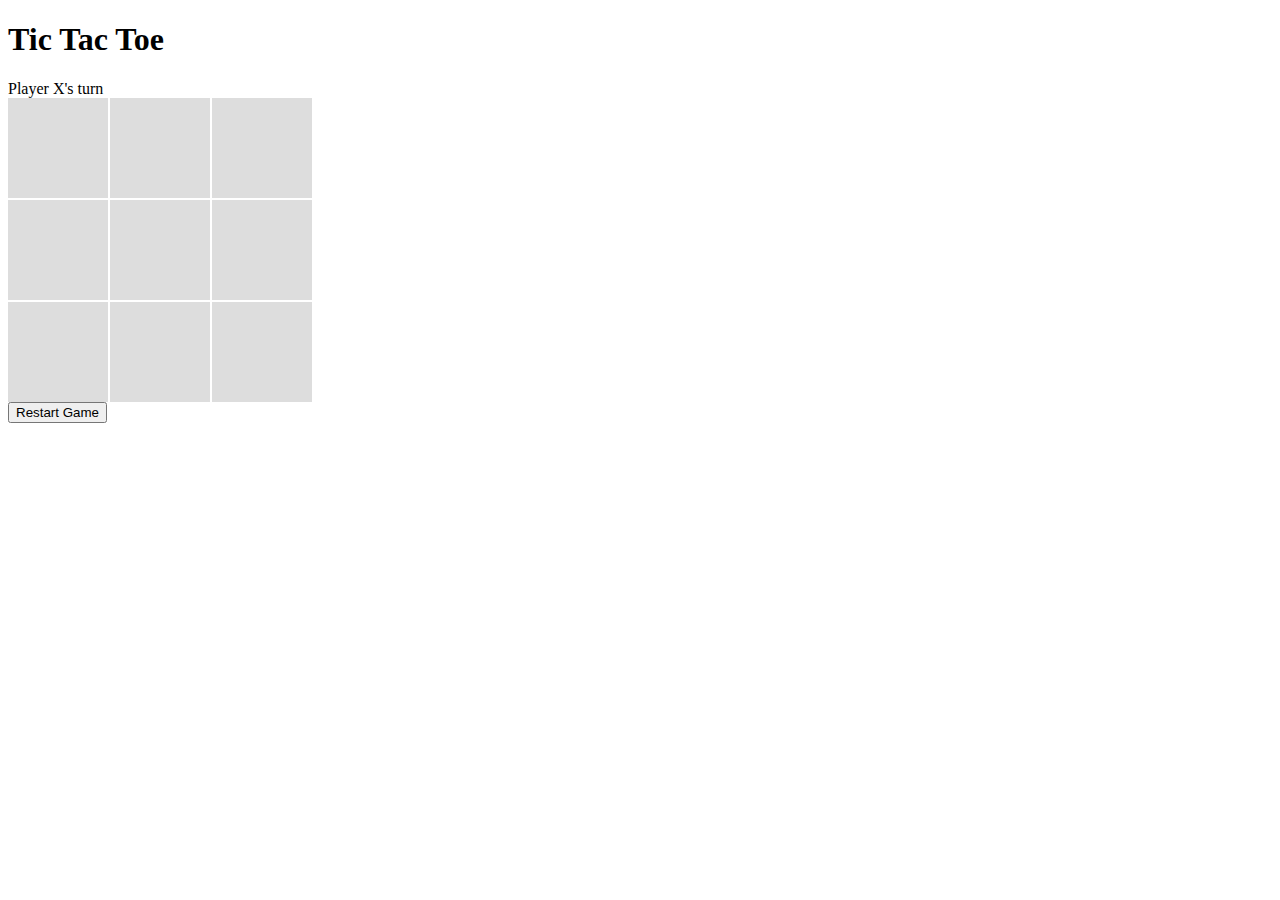
==== PRODIGY_WD_03/index.html @ ba073e55 "update" ====
<!DOCTYPE html>
<html lang="en">
<head>
  <meta charset="UTF-8">
  <meta name="viewport" content="width=device-width, initial-scale=1.0">
  <title>Tic Tac Toe</title>
  <link rel="stylesheet" href="style.css">
</head>
<body>
  <h1>Tic Tac Toe</h1>
  <div id="status">Player X's turn</div>
  <div class="board" id="board">
    <div class="cell" data-cell></div>
    <div class="cell" data-cell></div>
    <div class="cell" data-cell></div>
    <div class="cell" data-cell></div>
    <div class="cell" data-cell></div>
    <div class="cell" data-cell></div>
    <div class="cell" data-cell></div>
    <div class="cell" data-cell></div>
    <div class="cell" data-cell></div>
  </div>
  <button id="restart">Restart Game</button>

  <script src="script.js"></script>
</body>
</html>
---- PRODIGY_WD_03/style.css ----
.board {
    display: grid;
    grid-template-columns: repeat(3, 100px);
    grid-template-rows: repeat(3, 100px);
    gap: 2px;
  }
  .cell {
    display: flex;
    align-items: center;
    justify-content: center;
    font-size: 36px;
    background-color: #ddd;
    cursor: pointer;
  }
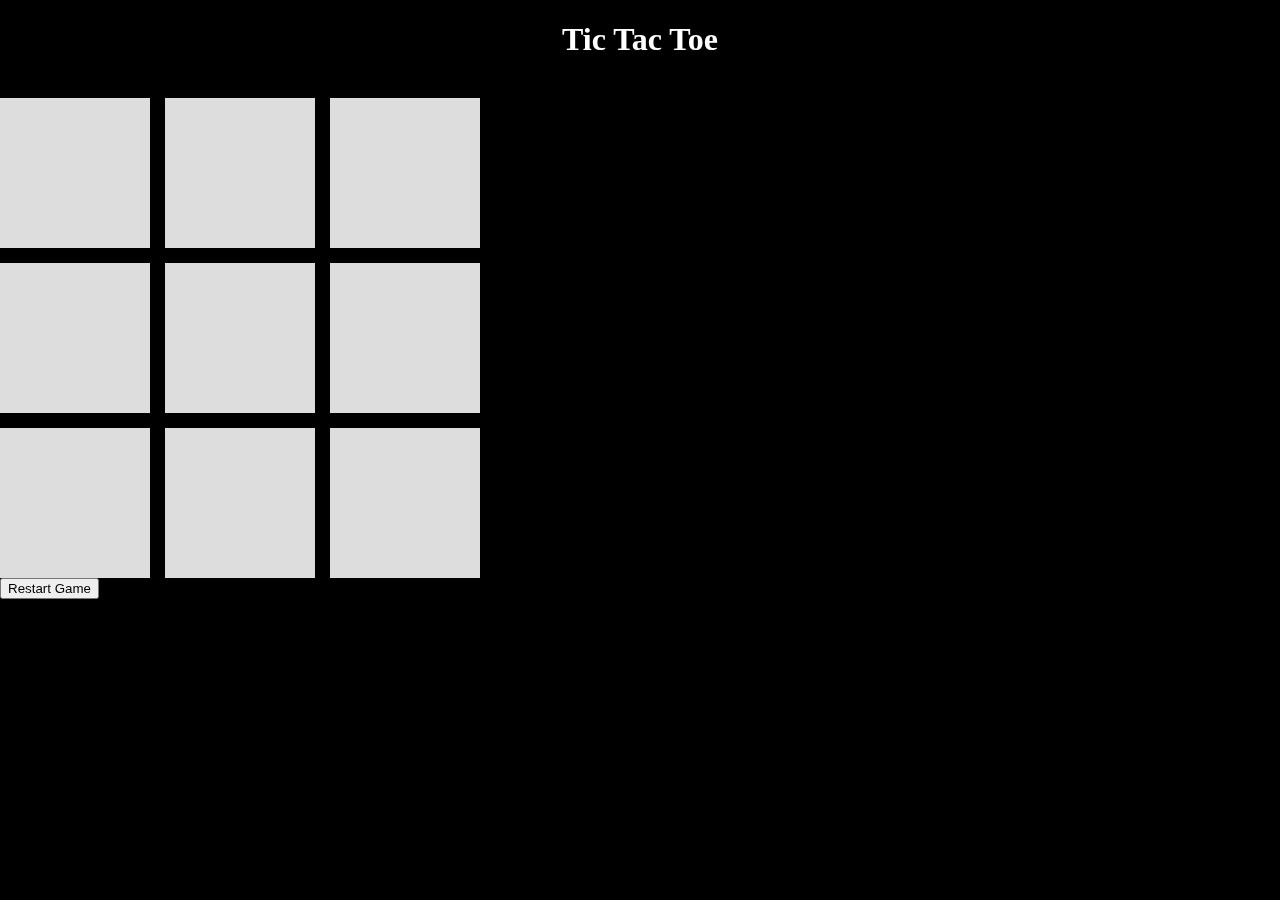
==== commit 4d2581cb: "update" ====
--- a/PRODIGY_WD_03/index.html
+++ b/PRODIGY_WD_03/index.html
@@ -8,6 +8,7 @@
 </head>
 <body>
   <h1>Tic Tac Toe</h1>
+  <video src="background_video.mp4" autoplay mute></video>
   <div id="status">Player X's turn</div>
   <div class="board" id="board">
     <div class="cell" data-cell></div>
--- a/PRODIGY_WD_03/style.css
+++ b/PRODIGY_WD_03/style.css
@@ -1,14 +1,34 @@
+body{
+  margin: 0;
+  padding: 0;
+  background-color: black;
+}
+
+video{
+  height: 100%;
+  /* width: 100%; */
+  z-index: -1;
+  position: fixed;
+  margin: 0;
+  /* overflow-y: auto; */
+}
+h1{
+  color: white;
+  text-align: center;
+  /* font-weight: 500; */
+}
 .board {
     display: grid;
-    grid-template-columns: repeat(3, 100px);
-    grid-template-rows: repeat(3, 100px);
-    gap: 2px;
-  }
-  .cell {
+    grid-template-columns: repeat(3, 150px);
+    grid-template-rows: repeat(3, 150px);
+    gap: 15px;
+}
+
+.cell {
     display: flex;
     align-items: center;
     justify-content: center;
     font-size: 36px;
     background-color: #ddd;
     cursor: pointer;
-  }+}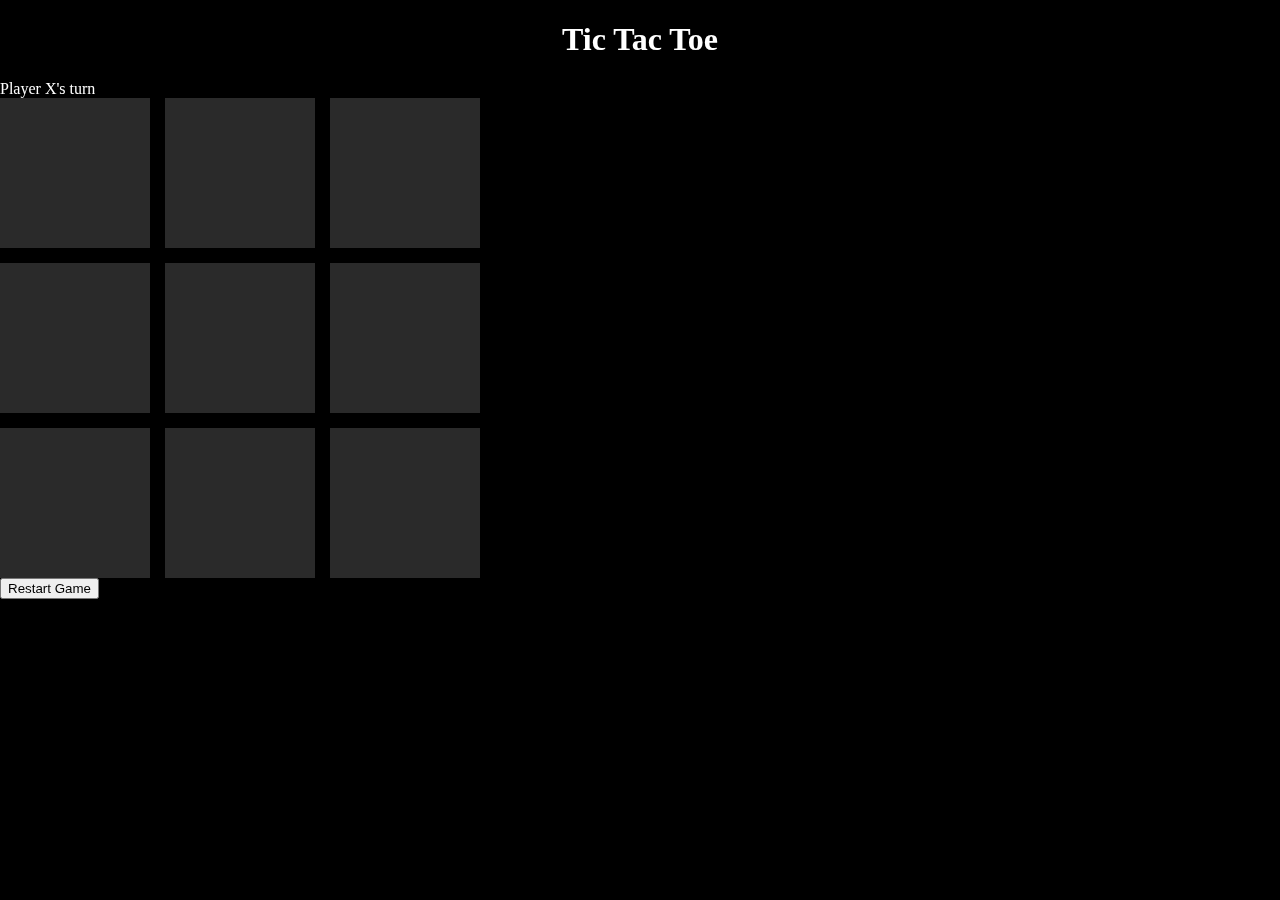
==== commit e3194d18: "update" ====
--- a/PRODIGY_WD_03/index.html
+++ b/PRODIGY_WD_03/index.html
@@ -9,7 +9,7 @@
 <body>
   <h1>Tic Tac Toe</h1>
   <video src="background_video.mp4" autoplay mute></video>
-  <div id="status">Player X's turn</div>
+  <div class="turn" id="status">Player X's turn</div>
   <div class="board" id="board">
     <div class="cell" data-cell></div>
     <div class="cell" data-cell></div>
--- a/PRODIGY_WD_03/style.css
+++ b/PRODIGY_WD_03/style.css
@@ -17,6 +17,11 @@
   text-align: center;
   /* font-weight: 500; */
 }
+
+.turn{
+  color: white;
+}
+
 .board {
     display: grid;
     grid-template-columns: repeat(3, 150px);
@@ -29,6 +34,6 @@
     align-items: center;
     justify-content: center;
     font-size: 36px;
-    background-color: #ddd;
+    background-color: #dddddd31;
     cursor: pointer;
 }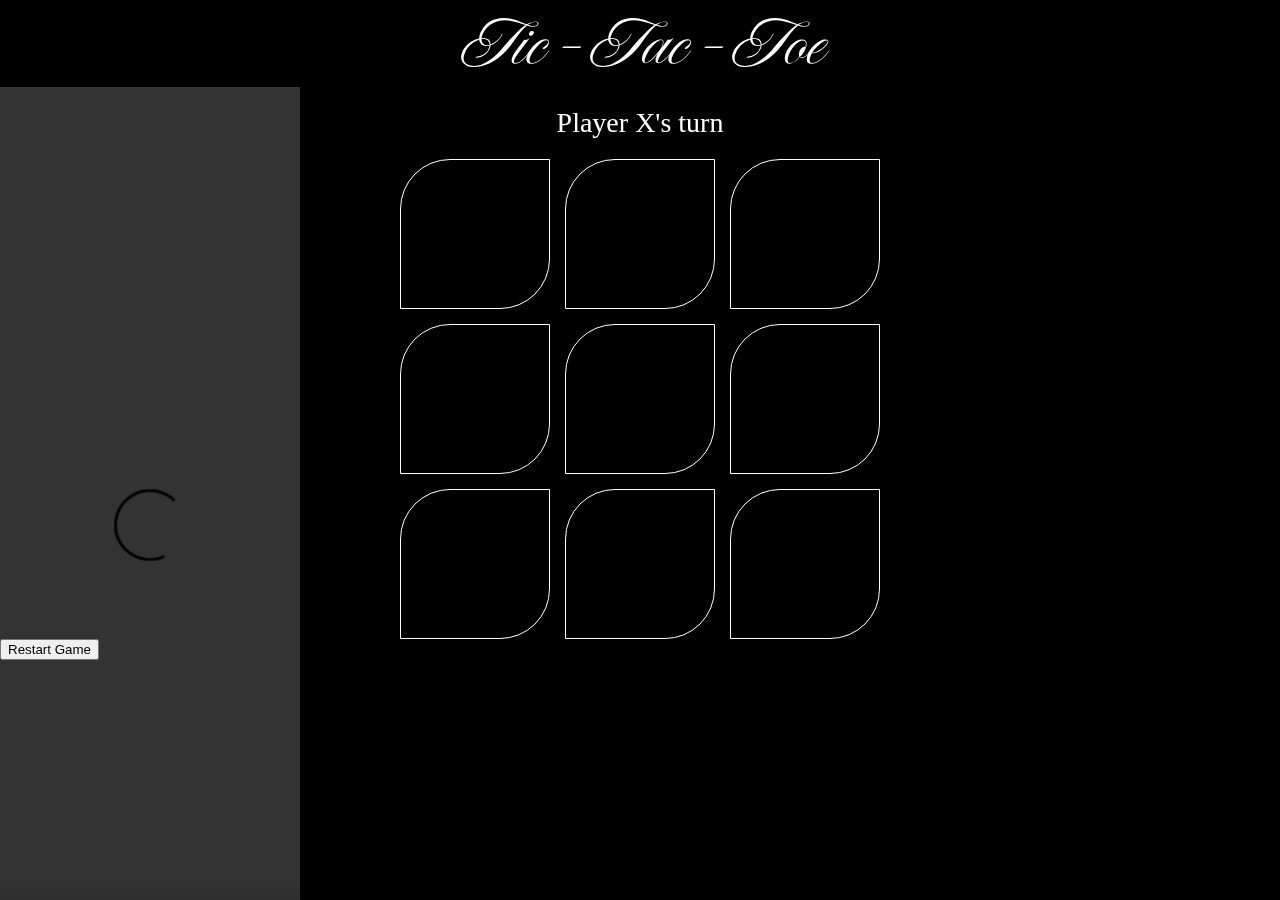
==== commit 29f6f085: "update" ====
--- a/PRODIGY_WD_03/index.html
+++ b/PRODIGY_WD_03/index.html
@@ -5,21 +5,26 @@
   <meta name="viewport" content="width=device-width, initial-scale=1.0">
   <title>Tic Tac Toe</title>
   <link rel="stylesheet" href="style.css">
+  <link rel="preconnect" href="https://fonts.googleapis.com">
+<link rel="preconnect" href="https://fonts.gstatic.com" crossorigin>
+<link href="https://fonts.googleapis.com/css2?family=Imperial+Script&family=Martel:wght@900&family=Poppins:wght@500&display=swap" rel="stylesheet">
 </head>
 <body>
-  <h1>Tic Tac Toe</h1>
-  <video src="background_video.mp4" autoplay mute></video>
+  <!-- >Tic Tac Toe</h1> -->
+  <div class="head">Tic - Tac - Toe</div>
+  <video src="background_video.mp4" autoplay muted playsinline loop controls="false"></video>
+
   <div class="turn" id="status">Player X's turn</div>
   <div class="board" id="board">
+    <div class="cell cells" data-cell></div>
+    <div class="cell" data-cell></div>
+    <div class="cell celles" data-cell></div>
     <div class="cell" data-cell></div>
     <div class="cell" data-cell></div>
     <div class="cell" data-cell></div>
+    <div class="cell cellses" data-cell></div>
     <div class="cell" data-cell></div>
-    <div class="cell" data-cell></div>
-    <div class="cell" data-cell></div>
-    <div class="cell" data-cell></div>
-    <div class="cell" data-cell></div>
-    <div class="cell" data-cell></div>
+    <div class="cell cell4" data-cell></div>
   </div>
   <button id="restart">Restart Game</button>
 
--- a/PRODIGY_WD_03/style.css
+++ b/PRODIGY_WD_03/style.css
@@ -2,6 +2,7 @@
   margin: 0;
   padding: 0;
   background-color: black;
+  /* background-color : linear-gradient(to bottom right, #80FF00, #FFA463,#FF3939 ); */
 }
 
 video{
@@ -12,14 +13,29 @@
   margin: 0;
   /* overflow-y: auto; */
 }
-h1{
+
+.imperial-script-regular {
+  font-family: "Imperial Script", cursive;
+  font-weight: 400;
+  font-style: normal;
+}
+
+.head{
+  /* background-color: linear-gradient(to bottom right, #80FF00, #FFA463,#FF3939 ); */
   color: white;
   text-align: center;
-  /* font-weight: 500; */
+  font-family: "Imperial Script", cursive; 
+  font-size: 72px;
+  font-style: italic;
+  z-index: 10;
 }
 
 .turn{
   color: white;
+  text-align: center;
+  font-size: 28px;
+  margin: 10px;
+  padding: 10px;
 }
 
 .board {
@@ -27,6 +43,8 @@
     grid-template-columns: repeat(3, 150px);
     grid-template-rows: repeat(3, 150px);
     gap: 15px;
+    margin: auto;
+    justify-content: center;
 }
 
 .cell {
@@ -34,6 +52,9 @@
     align-items: center;
     justify-content: center;
     font-size: 36px;
-    background-color: #dddddd31;
+    background-color: transparent;
+    border: 1px solid white;
     cursor: pointer;
-}+    box-shadow: black 15px 20px 20px 2px;
+    border-radius: 50px 0px 50px 0px ;
+}
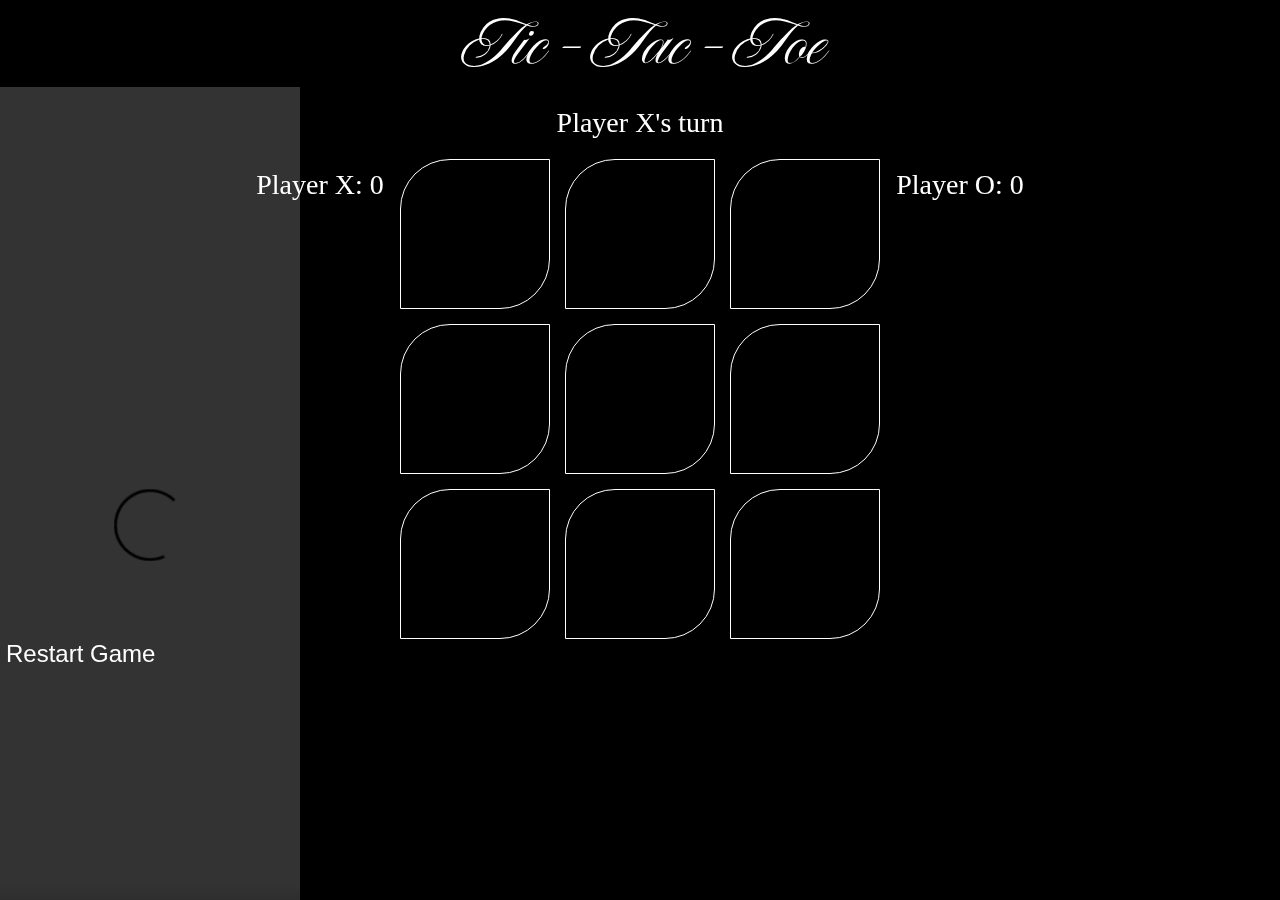
==== commit e9837d34: "update" ====
--- a/PRODIGY_WD_03/index.html
+++ b/PRODIGY_WD_03/index.html
@@ -16,18 +16,21 @@
 
   <div class="turn" id="status">Player X's turn</div>
   <div class="board" id="board">
-    <div class="cell cells" data-cell></div>
-    <div class="cell" data-cell></div>
-    <div class="cell celles" data-cell></div>
     <div class="cell" data-cell></div>
     <div class="cell" data-cell></div>
     <div class="cell" data-cell></div>
-    <div class="cell cellses" data-cell></div>
     <div class="cell" data-cell></div>
-    <div class="cell cell4" data-cell></div>
+    <div class="cell" data-cell></div>
+    <div class="cell" data-cell></div>
+    <div class="cell" data-cell></div>
+    <div class="cell" data-cell></div>
+    <div class="cell" data-cell></div>
   </div>
   <button id="restart">Restart Game</button>
-
+  <div id="scoreboard">
+    <div id="playerXScore">Player X: 0</div>
+    <div id="playerOScore">Player O: 0</div>
+</div>
   <script src="script.js"></script>
 </body>
 </html>
--- a/PRODIGY_WD_03/style.css
+++ b/PRODIGY_WD_03/style.css
@@ -51,10 +51,33 @@
     display: flex;
     align-items: center;
     justify-content: center;
-    font-size: 36px;
+    font-size: 72px;
+    font-weight: 500;
     background-color: transparent;
     border: 1px solid white;
     cursor: pointer;
     box-shadow: black 15px 20px 20px 2px;
     border-radius: 50px 0px 50px 0px ;
+    color: white;
+    font-family: "Imperial Script", cursive; 
 }
+
+.cell:hover{
+  box-shadow: inset black 9px 11px 20px 2px
+}
+#restart{
+  font-size: 24px;
+  background: transparent;
+  border: none;
+  color: white;
+  position: relative;
+}
+#scoreboard{
+  color: white;
+  position: relative;
+  top: -500px;
+  font-size: 28px;
+  display: flex;
+  flex-direction: row;
+  justify-content: space-around;
+}
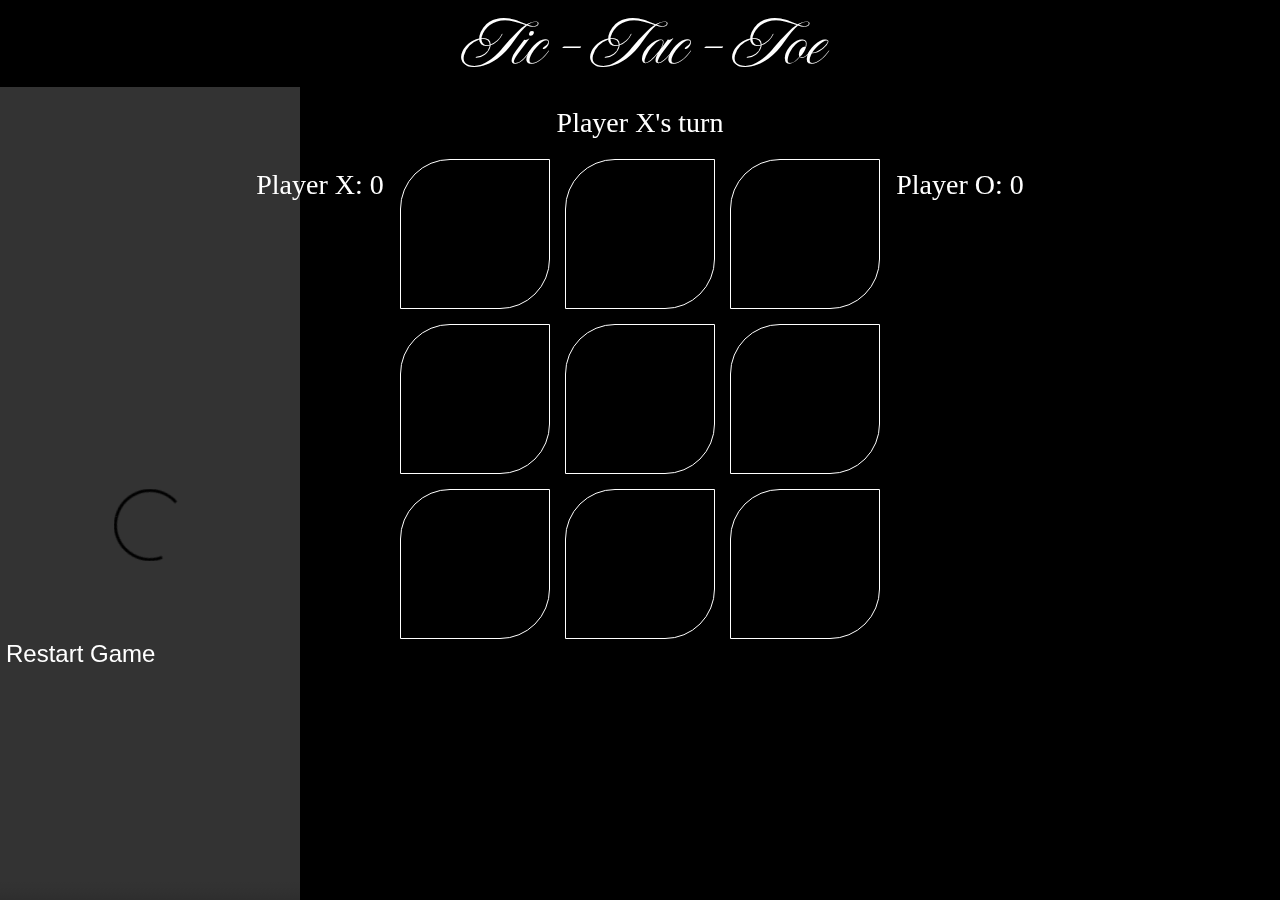
==== commit 0a9ba3f5: "update" ====
--- a/PRODIGY_WD_03/index.html
+++ b/PRODIGY_WD_03/index.html
@@ -31,6 +31,7 @@
     <div id="playerXScore">Player X: 0</div>
     <div id="playerOScore">Player O: 0</div>
 </div>
+
   <script src="script.js"></script>
 </body>
 </html>
--- a/PRODIGY_WD_03/style.css
+++ b/PRODIGY_WD_03/style.css
@@ -12,6 +12,9 @@
   position: fixed;
   margin: 0;
   /* overflow-y: auto; */
+  /* filter: contrast(1); */
+  /* filter: brightness(-10); */
+  /* filter: saturate(0); */
 }
 
 .imperial-script-regular {
@@ -58,7 +61,7 @@
     cursor: pointer;
     box-shadow: black 15px 20px 20px 2px;
     border-radius: 50px 0px 50px 0px ;
-    color: white;
+    color: wheat;
     font-family: "Imperial Script", cursive; 
 }
 
